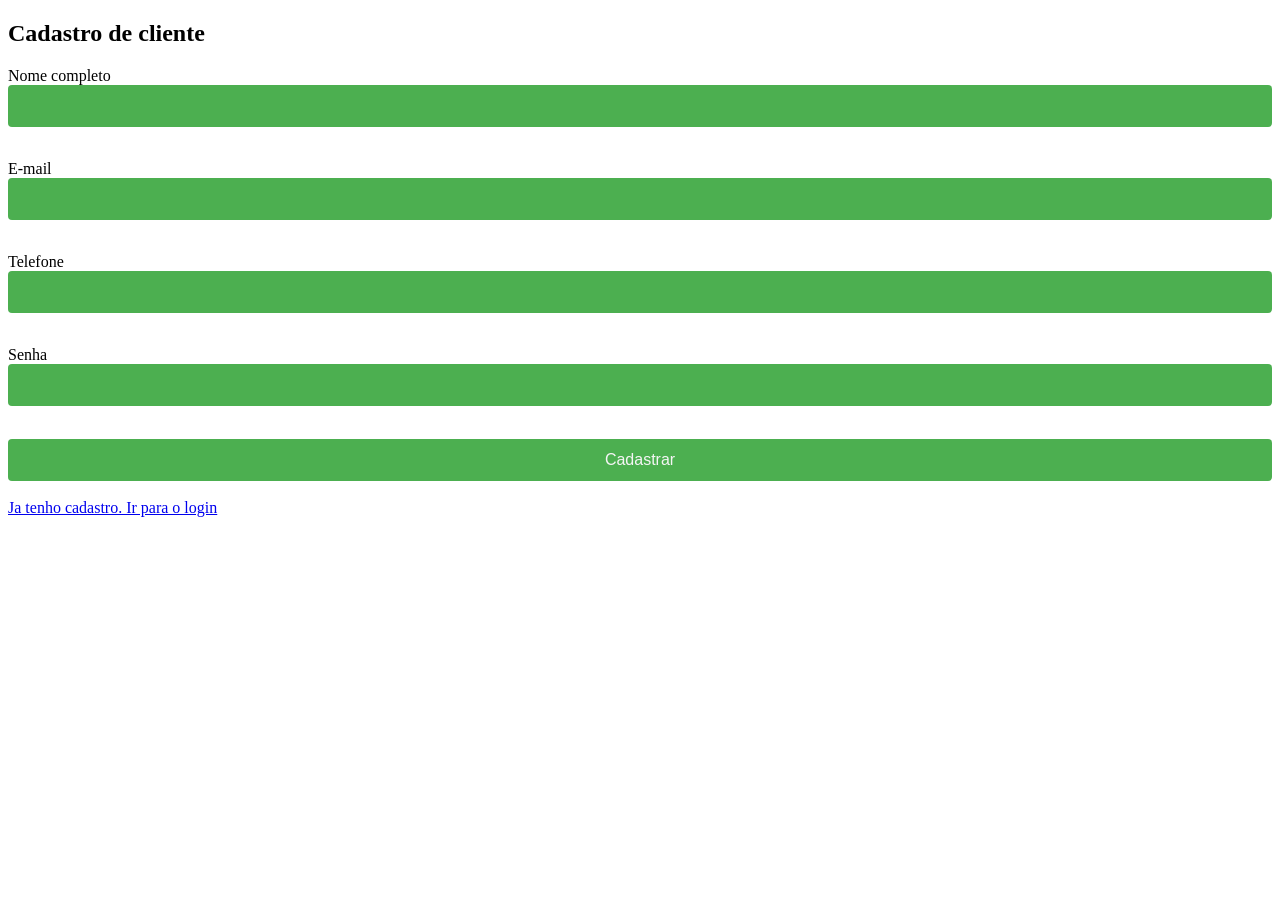
==== cadastro_cliente.html @ cd64e943 "Primeira versão" ====
<!DOCTYPE html>
<html lang="pt-BR">
    <head>
        <meta charset="UTF-8">
        <meta name="viewport" content="width=device-width, initial-scale=1.0">
        <title><h1>
            Reservas de hoteis
        </h1></title>
        <link rel="stylesheet" href="css/estilo.css">
        <style>

            input, select {
                width: 100%;
                padding: 10px;
                margin-bottom: 15px;
                border: 1px solid #ccc;
                border-radius: 4px;
                font-size: 16px;
                box-sizing: border-box;
            }

            input:focus, select:focus {
                border-color: #4CAF50;
                outline: none;
            }

            button, input {
                background-color: #4CAF50;
                color: whitesmoke;
                padding: 12px 20px;
                border: none;
                border-radius: 4px;
                cursor: pointer;
                font-size: 16px;
                width: 100%;
            }

            button:hover, input[type="submit"]:hover {
                background-color: #45a049;
            }

        </style>

    </head>
    <body>
        <h2>Cadastro de cliente</h2>
        <form action="salvar_cliente.php" method="POST">

        <label for="nome">Nome completo</label>
        <input type="text" id="nome" name="nome">
        <br><br>

        <label for="email">E-mail</label>
        <input type="email" id="email" name="email">
        <br><br>

        <label for="telefone">Telefone</label>
        <input type="number" id="telefone" name="telefone">
        <br><br>

        <label for="senha">Senha</label>
        <input type="password" id="senha" name="senha">
        <br><br>

        <button type="submit">Cadastrar</button>
        </form>
        <br>
        
        <a href="login.html">Ja tenho cadastro. Ir para o login</a>
    </body>
</html>
---- css/estilo.css ----
.fundo-pagina{
    background-color: rgb(177, 255, 229);
    font-family: 'Segoe UI', Tahoma, Geneva, Verdana, sans-serif;
    margin: 0;
    padding: 20px;
}
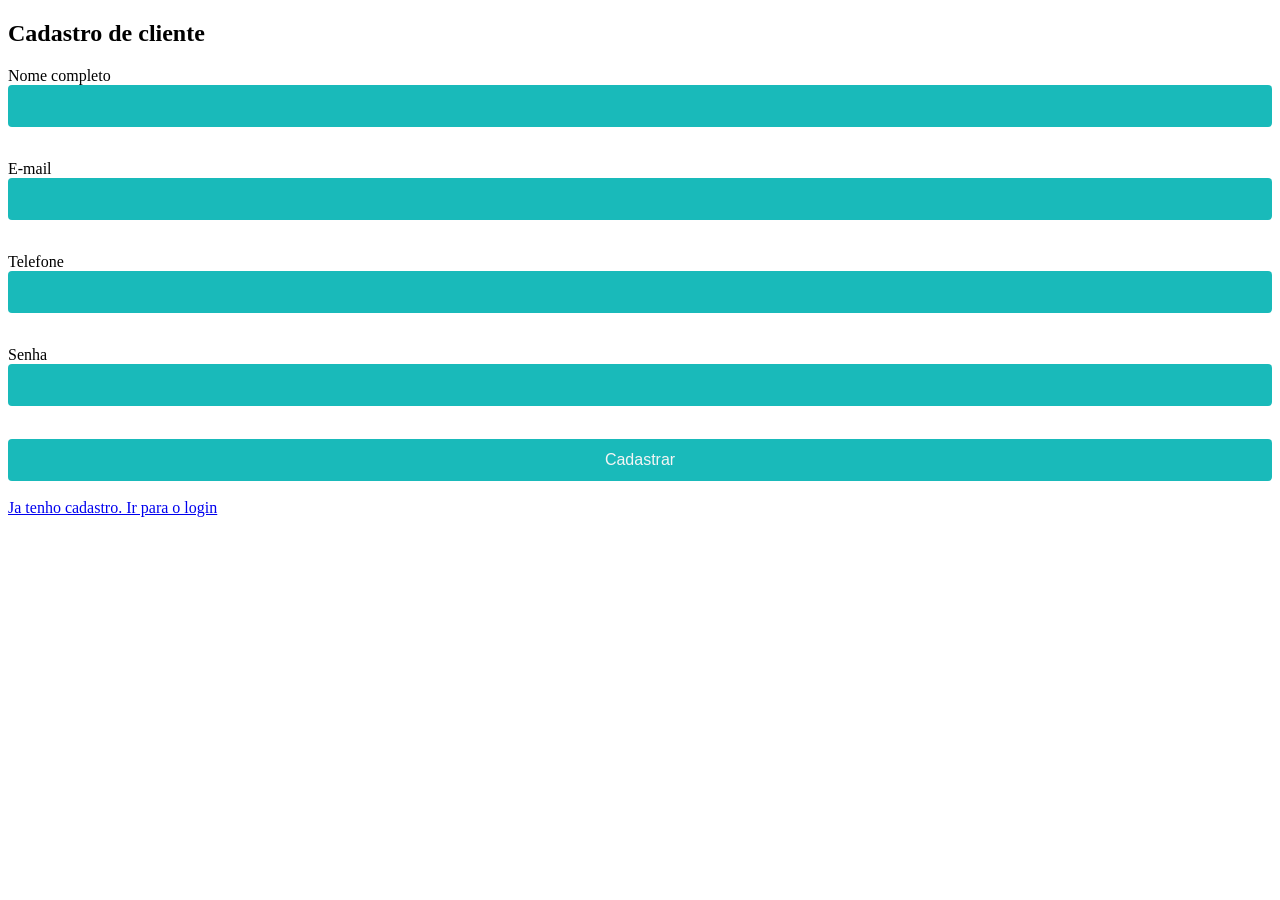
==== commit 9ef7c5b0: "alteracao de cor no cadastro" ====
--- a/cadastro_cliente.html
+++ b/cadastro_cliente.html
@@ -20,12 +20,12 @@
             }
 
             input:focus, select:focus {
-                border-color: #4CAF50;
+                border-color: #1eadca;
                 outline: none;
             }
 
             button, input {
-                background-color: #4CAF50;
+                background-color: #19baba;
                 color: whitesmoke;
                 padding: 12px 20px;
                 border: none;
@@ -36,7 +36,7 @@
             }
 
             button:hover, input[type="submit"]:hover {
-                background-color: #45a049;
+                background-color: #1fb0ef;
             }
 
         </style>
